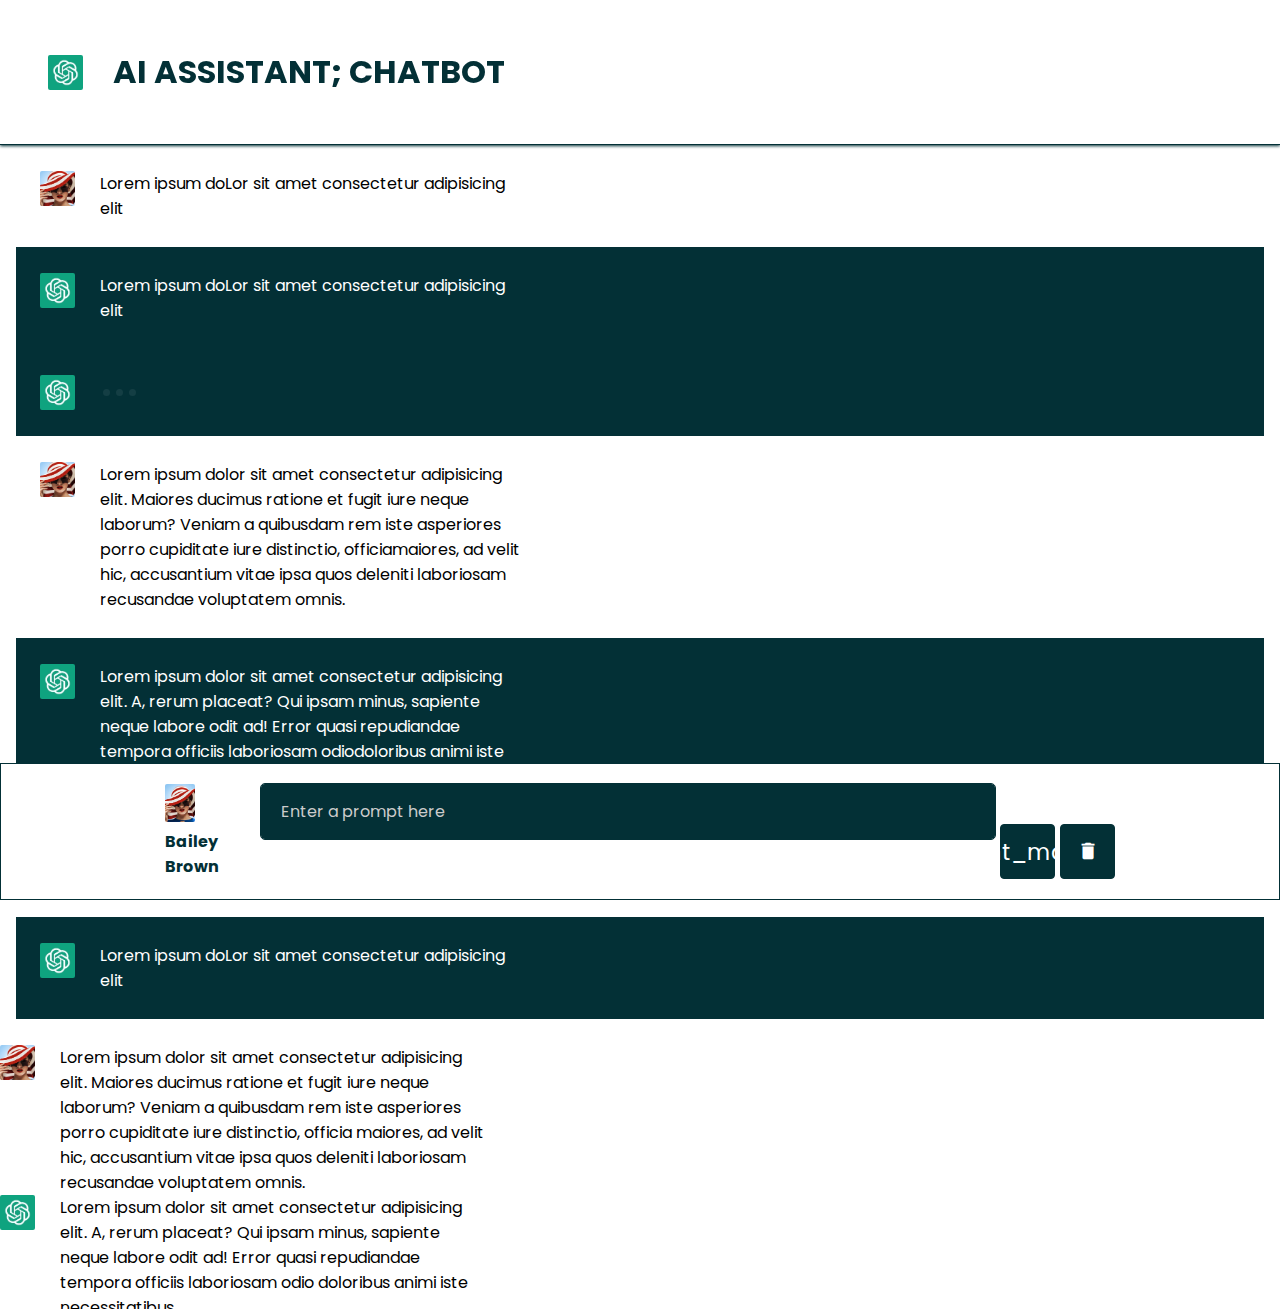
==== main.html @ 7bfc5f79 "Add files via upload" ====
<!DOCTYPE html>
<html lang="en">

<head>
    <meta charset="UTF-8">
    <meta name="viewport" content="width=device-width, initial-scale=1.0">
    <title>Document</title>
    <link rel="shortcut icon" href="images/chatbot.jpg" type="image/x-icon">
    <link href="https://fonts.googleapis.com/icon?family=Material+Icons" rel="stylesheet">
    <link href="https://fonts.googleapis.com/css2?family=Material+Symbols+Outlined:opsz,wght,FILL,GRAD@24,400,0,0&icon_names=light_mode"/>
    <link rel="stylesheet" href="style.css">

</head>

<body>
    <header class="fixed-header">
            <img src="chatbot.jpg" alt="" class="col"">
            <h1 class="col">AI ASSISTANT; CHATBOT</h1>
    </header>
    <!--Chat container-->
    <div class="chat-container">
        <div class="chat outgoing">
            <div class="chat-content">
                <div class="chat-details">
                    <img src="IMG_20220421_225459_188 (2).jpg" alt="user-img">
                    <p>Lorem ipsum doLor sit amet consectetur adipisicing elit</p>
                </div>
            </div>
        </div>
        <div class="chat incoming">
            <div class="chat-content">
                <div class="chat-details">
                    <img src="chatbot.jpg" alt="user-img">
                    <p>Lorem ipsum doLor sit amet consectetur adipisicing elit</p>
                </div>
                <span class="material-icons">content_copy</span>
            </div>
        </div>
        <div class="chat incoming">
            <div class="chat-content">
                <div class="  chat-details">
                    <img src="chatbot.jpg" alt="user-img">
                    <div class="typing-animation">
                        <div class="typing-dot" style="--delay: 0.2s"></div>
                        <div class="typing-dot" style="--delay: 0.3s"></div>
                        <div class="typing-dot" style="--delay: 0.4s"></div>
                    </div>
                </div>
                <span class="material-icons">content_copy</span>
            </div>
        </div>
        <div class="chat outgoing">
            <div class="chat-content">
                <div class="chat-details">
                    <img src="IMG_20220421_225459_188 (2).jpg" alt="user-img">
                    <p>Lorem ipsum dolor sit amet consectetur adipisicing elit. Maiores ducimus ratione et fugit iure
neque laborum? Veniam a quibusdam rem iste asperiores porro cupiditate iure distinctio, officiamaiores, ad velit hic, accusantium vitae ipsa quos deleniti laboriosam recusandae voluptatem omnis.</p>
                </div>
            </div>
        </div>
        <div class="chat incoming">
            <div class="chat-content">
                <div class="chat-details">
                    <img src="chatbot.jpg" alt="user-img">
                    <p>Lorem ipsum dolor sit amet consectetur adipisicing elit. A, rerum placeat? Qui ipsam minus,
sapiente neque labore odit ad! Error quasi repudiandae tempora officiis laboriosam odiodoloribus animi iste necessitatibus.</p>
                </div>
                <span class="material-icons">content_copy</span>
            </div>
        </div>
        <div class="chat outgoing">
            <div class="chat-content">
                <div class="chat-details">
                    <img src="IMG_20220421_225459_188 (2).jpg" alt="user-img">
                    <p>Lorem ipsum doLor sit amet consectetur adipisicing elit</p>
                </div>
            </div>
        </div>
        <div class="chat incoming">
            <div class="chat-content">
                <div class="chat-details">
                    <img src="chatbot.jpg" alt="user-img">
                    <p>Lorem ipsum doLor sit amet consectetur adipisicing elit</p>
                </div>
                <span class="material-icons">content_copy</span>
            </div>
        </div>
        <div class="chat outgoing">
            <div class="chat-content">
                <div class="chat-details">
                    <img src="IMG_20220421_225459_188 (2).jpg" alt="user-img">
                    <p>Lorem ipsum dolor sit amet consectetur adipisicing elit. Maiores ducimus ratione et fugit iure neque laborum? Veniam a quibusdam rem iste asperiores porro cupiditate iure distinctio, officia maiores, ad velit hic, accusantium vitae ipsa quos deleniti laboriosam recusandae voluptatemomnis.</p>
                </div>
            </div>
        </div>
        <div class="chat incoming">
            <div class="chat-content">
                <div class="chat-details">
                    <img src="chatbot.jpg" alt="user-img">
                    <p>Lorem ipsum dolor sit amet consectetur adipisicing elit. A, rerum placeat? Qui ipsam minus,
                        sapiente neque labore odit ad! Error quasi repudiandae tempora officiis laboriosam odio
                        doloribus animi iste necessitatibus.</p>
                </div>
                <span class="material-icons">content_copy</span>
            </div>
        </div>
    </div>
    <div class="chat outgoing">
        <div class="chat-content">
            <div class="chat-details">
                <img src="IMG_20220421_225459_188 (2).jpg" alt="user-img">
                <p>Lorem ipsum dolor sit amet consectetur adipisicing elit. Maiores ducimus ratione et fugit iure neque laborum? Veniam a quibusdam rem iste asperiores porro cupiditate iure distinctio, officia maiores, ad velit hic, accusantium vitae ipsa quos deleniti laboriosam recusandae voluptatem omnis.</p>
            </div>
        </div>
    </div>
    <div class="chat incoming">
        <div class="chat-content">
            <div class="chat-details">
                <img src="chatbot.jpg" alt="user-img">
                <p>Lorem ipsum dolor sit amet consectetur adipisicing elit. A, rerum placeat? Qui ipsam minus, sapiente neque labore odit ad! Error quasi repudiandae tempora officiis laboriosam odio doloribus animi iste necessitatibus.</p>
            </div>
            <span class="material-icons">content_copy</span>
        </div>
    </div>

    <!--Typing container-->
    <div class="typing-container">
        <div class="typing-content">
            <div class="typing-textarea">
                <figure>
                    <img src="IMG_20220421_225459_188 (2).jpg" alt="">
                    <figcaption>Bailey Brown</figcaption>
                </figure>
                <textarea id="chat-input" placeholder="Enter a prompt here" required></textarea>
                <span id="send-btn" class="material-icons">send</span>
            </div>
            <div class="typing-control">
                <span id="theme-btn" class="material-symbols-outlined">light_mode </span>
                <span id="delete-btn" class="material-icons">delete</span>

            </div>
        </div>
    </div>
<script src="script.js"></script>
</body>

</html>
---- style.css ----
@import url('https://fonts.googleapis.com/css2?family=Poppins:ital,wght@0,100;0,200;0,300;0,400;0,500;0,600;0,700;0,800;0,900;1,100;1,200;1,300;1,400;1,500;1,600;1,700;1,800;1,900&display=swap');

* {
    margin: 0;
    padding: 0;
    box-sizing: border-box;
    font-family: "Poppins", sans-serif;
}

:root {
    --text-color: #000000;
    --icon-color: hsla(0, 0%, 100%, 1);
    --icon-hover-bg: #000000;
    --placeholder-color: #cccccc;
    --outgoing-chat-bg: hsla(0, 0%, 100%, 1);
    --incoming-chat-bg: rgb(3, 48, 54);
    --outgoing-chat-border: hsla(0, 0%, 100%, 1);
    --incoming-chat-border: rgb(3, 48, 54);
}

/* Defining color variable for light theme */
.light-mode {
    --text-color: #FFFFFF;
    --icon-color: #acacbe;
    --icon-hover-bg: #5b5e71;
    --placeholder-color: #cccccc;
    --outgoing-chat-bg: #343541;
    --incoming-chat-bg: #444645;
    --outgoing-chat-border: #343541;
    --incoming-chat-border: #444645;
}

body {
    background: var(--outgoing-chat-border);
}

header {
    border-bottom: 1px solid var(--incoming-chat-border);
    padding: 3em;
    position: fixed;
    top: 0;
    left: 0;
    width: 100%;
    background: transparent;
    backdrop-filter: blur(20px);
    box-shadow: 0 1px 3px rgb(3, 48, 54);
    z-index: 1000;
    color: var(--incoming-chat-bg);
    display: flex;
    align-items: center;
}
.col+.col {
    margin-left: 30px;
}
header img {
    width: 35px;
    height: 35px;
    object-fit: cover;
    border-radius: 2px;
}

/* Chat container styling */
.chat-container {
    max-height: 100vh;
    padding-bottom: 150px;
    overflow-y: auto;
    margin: 0 1em;
}

:where(.chat-container, textarea)::-webkit-scrollbar {
    width: 6px;
}

:where(.chat-container, textarea)::-webkit-scrollbar-track {
    background: var(--incoming-chat-bg);
    width: 25px;
}

:where(.chat-container, textarea)::-webkit-scrollbar-thumb {
    background: var(--icon-color);
    width: 25px;
}

.chat-container .chat {
    color: var(--text-color);
    padding: 25px 10px;
    display: flex;
    justify-content: center;
}

.chat-container .chat.outgoing {
    background: var(--outgoing-chat-bg);
    border: 1px solid var(--outgoing-chat-border);
 
}

.chat-container .chat.incoming {
    background: var(--incoming-chat-bg);
    border: 1px solid var(--incoming-chat-border);
    color: var(--icon-color);
}

.chat .chat-content {
    display: flex;
    max-width: 1200px;
    width: 100%;
    align-items: flex-start;
    justify-content: space-between;
}

.chat .chat-content span {
    font-size: 1.3rem;
    color: var(--icon-color);
    visibility: hidden;
}

.chat:hover .chat-content span {
    visibility: visible;
}

.chat .chat-details {
    display: flex;
    align-items: center;
}

.chat .chat-details img {
    width: 35px;
    height: 35px;
    align-self: flex-start;
    object-fit: cover;
    border-radius: 2px;
}

.chat .chat-details p {
    /* white-space: pre-wrap; */
    font-size: 1rem;
    padding: 0 50px 0 25px;
    width: 100%;
    max-width: 500px;
}

span.material-symbol-rounded {
    user-select: none;
    cursor: pointer;
}

.typing-animation {
    display: inline-flex;
    padding-left: 25px;
}

.typing-animation .typing-dot {
    height: 7px;
    width: 7px;
    opacity: 0.07;
    margin: 0 3px;
    border-radius: 50%;
    background: var(--icon-color);
    animation: animateDots 1.5s var(--delay) ease-in-out infinite;
}


@keyframes animateDots {

    0%,
    44% {
        transform: translateY(0px);
    }

    22% {
        opacity: 0.2;
        transform: translateY(-6px);
    }

    44% {
        opacity: 0.2;
    }
}

/* Typing container styling */
.typing-container {
    position: fixed;
    bottom: 0;
    width: 100%;
    display: flex;
    padding: 20px 10px;
    justify-content: center;
    background: var(--outgoing-chat-bg);
    border: 1px solid var(--incoming-chat-border);
}

.typing-container .typing-content {
    max-width: 950px;
    width: 100%;
    display: flex;
    align-items: flex-end;
}

.typing-content .typing-textarea {
    width: 100%;
    display: flex;
    position: relative;

}

.typing-textarea textarea {
    padding: 3em;
    width: 100%;
    height: 55px;
    border: none;
    resize: none;
    padding: 15px 45px 15px 20px;
    font-size: 1rem;
    color: var(--icon-color);
    border-radius: 4px;
    background: var(--incoming-chat-bg);
    outline: 1px solid var(--incoming-chat-border);

}

.typing-textarea textarea:valid~span {
    visibility: visible;
}

.typing-textarea span {
    position: absolute;
    right: 0;
    bottom: 0;
    visibility: hidden;
}

.typing-textarea textarea::placeholder {
    color: var(--placeholder-color);
}

.typing-content span {
    height: 55px;
    width: 55px;
    display: flex;
    align-items: center;
    justify-content: center;
    color: var(--icon-color);
}

.typing-control {
    display: flex;
}

.typing-control span {
    margin-left: 5px;
    font-size: 1.4rem;
    border-radius: 4px;
    background: var(--incoming-chat-bg);
    border: 1px solid var(--incoming-chat-border);
}

.typing-content .typing-textarea img {
    max-width: 30px;
    object-fit: cover;
    border-radius: 2px;
    margin-right: 50px;
}

figcaption {
    font-weight: 700;
    color: var(--incoming-chat-bg);
}
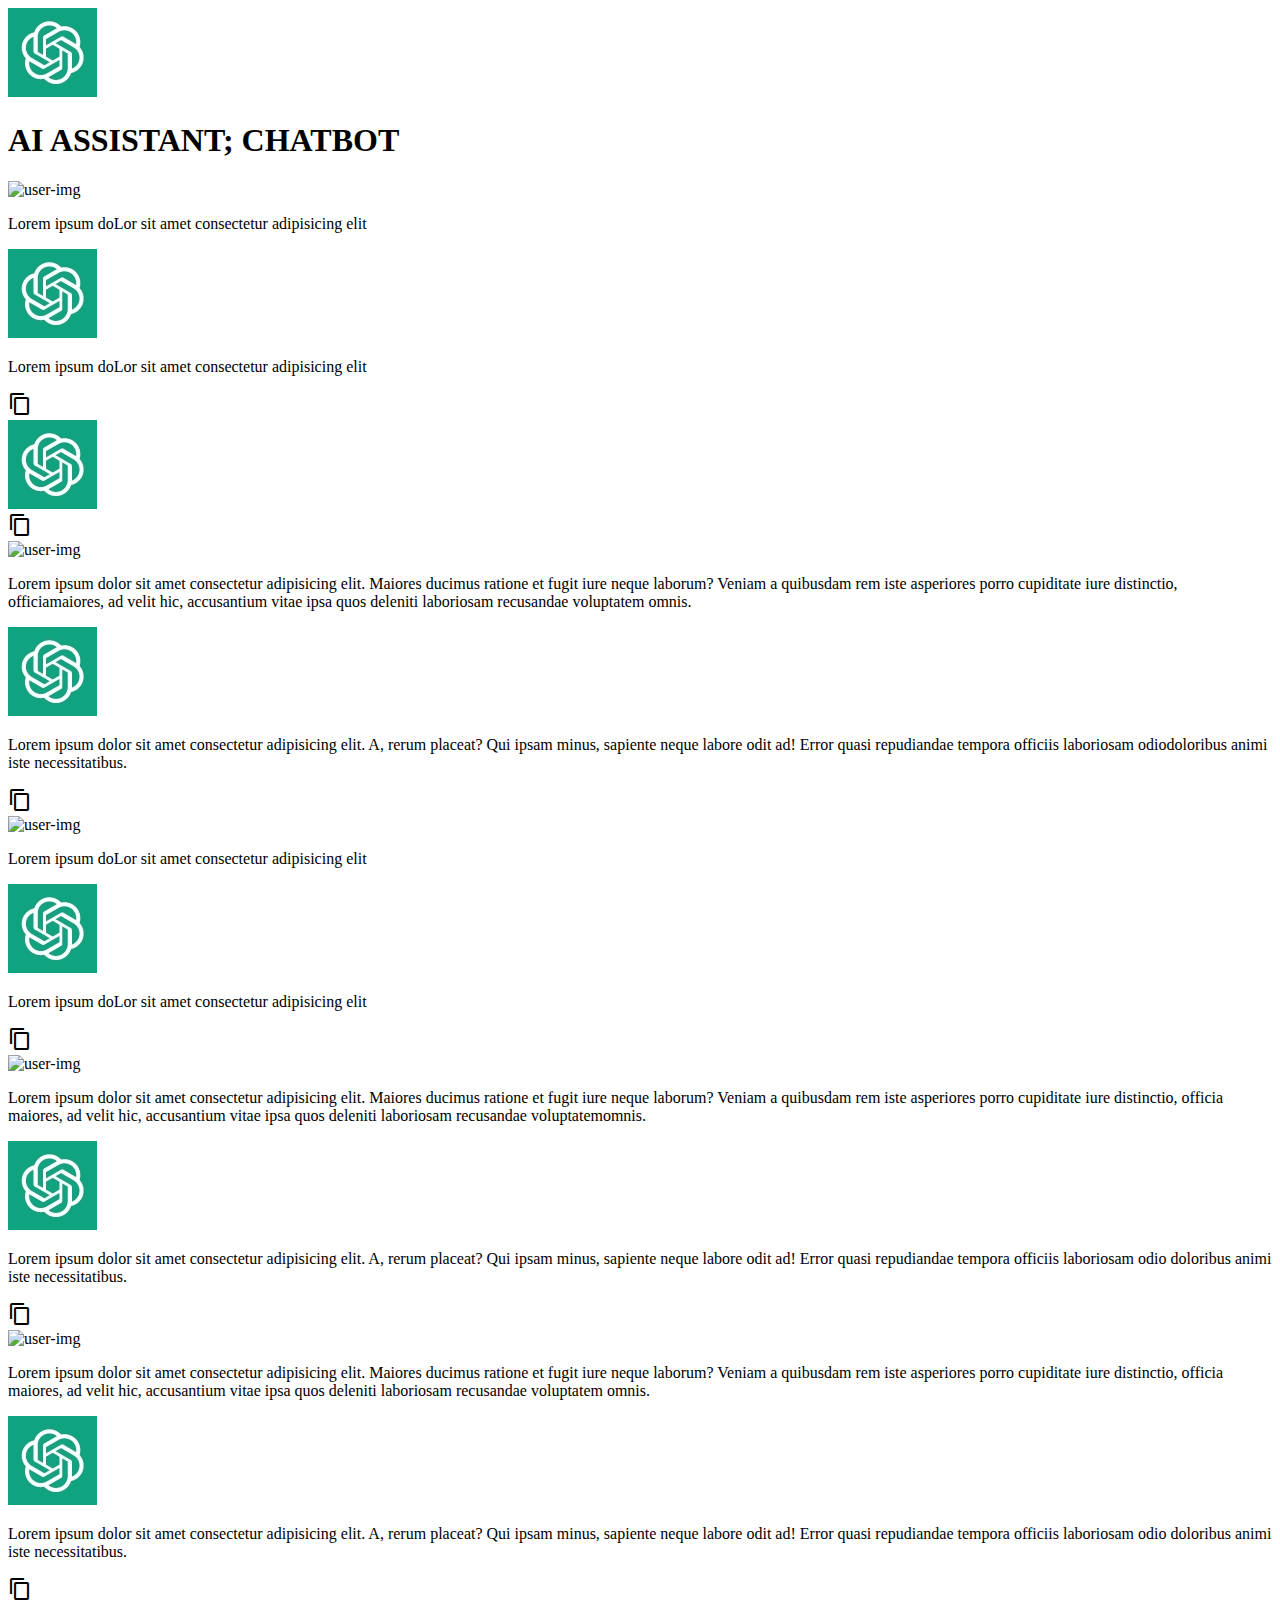
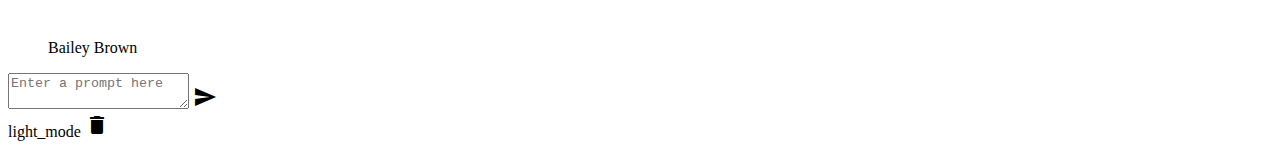
==== commit 461a585c: "Update main.html" ====
--- a/main.html
+++ b/main.html
@@ -4,8 +4,8 @@
 <head>
     <meta charset="UTF-8">
     <meta name="viewport" content="width=device-width, initial-scale=1.0">
-    <title>Document</title>
-    <link rel="shortcut icon" href="images/chatbot.jpg" type="image/x-icon">
+    <title>CJOSBOT</title>
+    <link rel="shortcut icon" href="chatbot.jpg" type="image/x-icon">
     <link href="https://fonts.googleapis.com/icon?family=Material+Icons" rel="stylesheet">
     <link href="https://fonts.googleapis.com/css2?family=Material+Symbols+Outlined:opsz,wght,FILL,GRAD@24,400,0,0&icon_names=light_mode"/>
     <link rel="stylesheet" href="style.css">
@@ -135,7 +135,7 @@
                 <span id="send-btn" class="material-icons">send</span>
             </div>
             <div class="typing-control">
-                <span id="theme-btn" class="material-symbols-outlined">light_mode </span>
+                <span id="theme-btn" class="material-symbols-outlined">light_mode</span>
                 <span id="delete-btn" class="material-icons">delete</span>
 
             </div>
@@ -144,4 +144,4 @@
 <script src="script.js"></script>
 </body>
 
-</html>+</html>
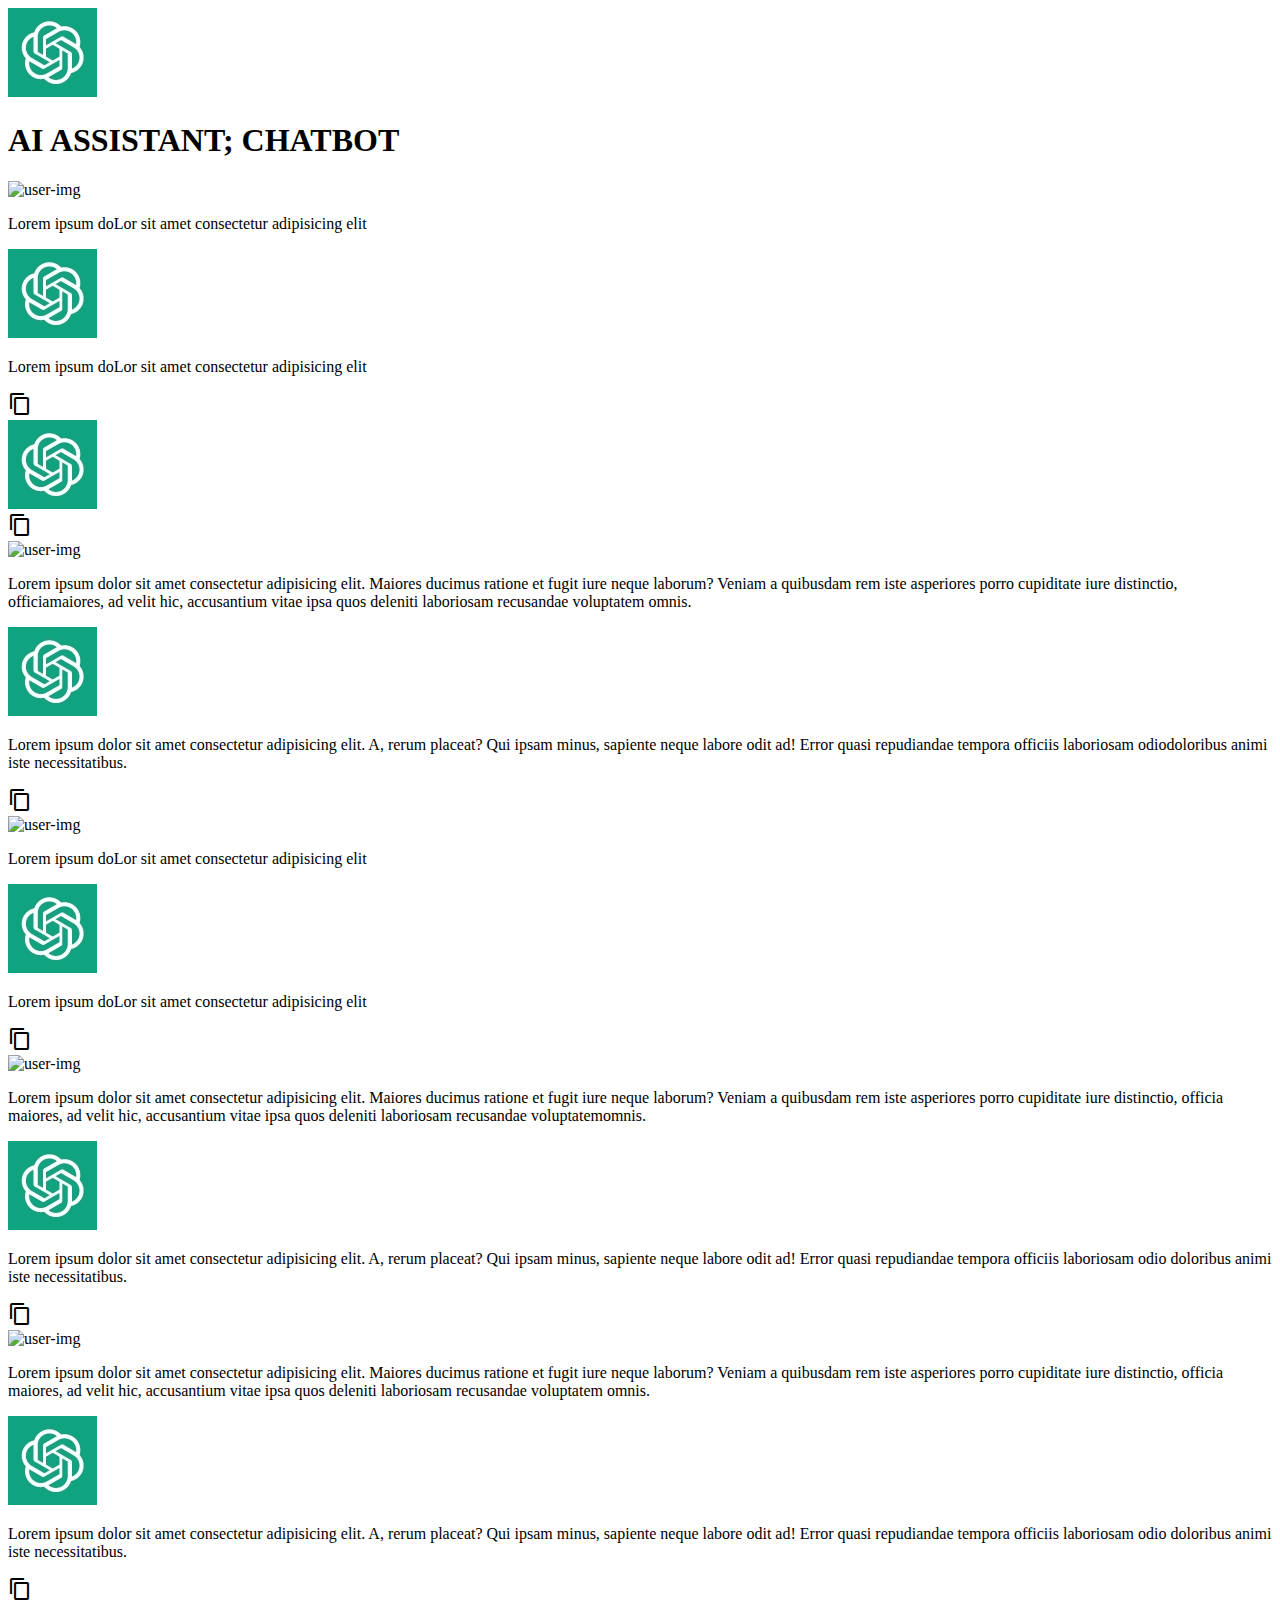
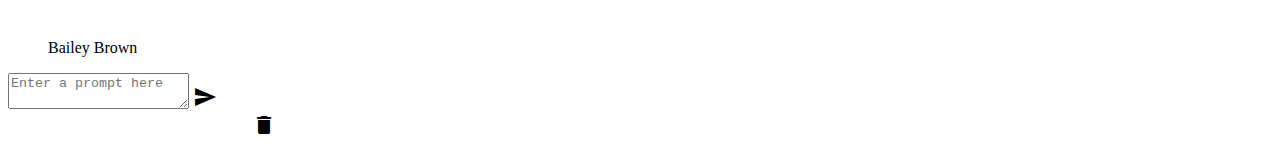
==== commit bab96cf4: "Update main.html" ====
--- a/main.html
+++ b/main.html
@@ -135,7 +135,7 @@
                 <span id="send-btn" class="material-icons">send</span>
             </div>
             <div class="typing-control">
-                <span id="theme-btn" class="material-symbols-outlined">light_mode</span>
+                <span id="theme-btn" class="material-icons">light_mode</span>
                 <span id="delete-btn" class="material-icons">delete</span>
 
             </div>
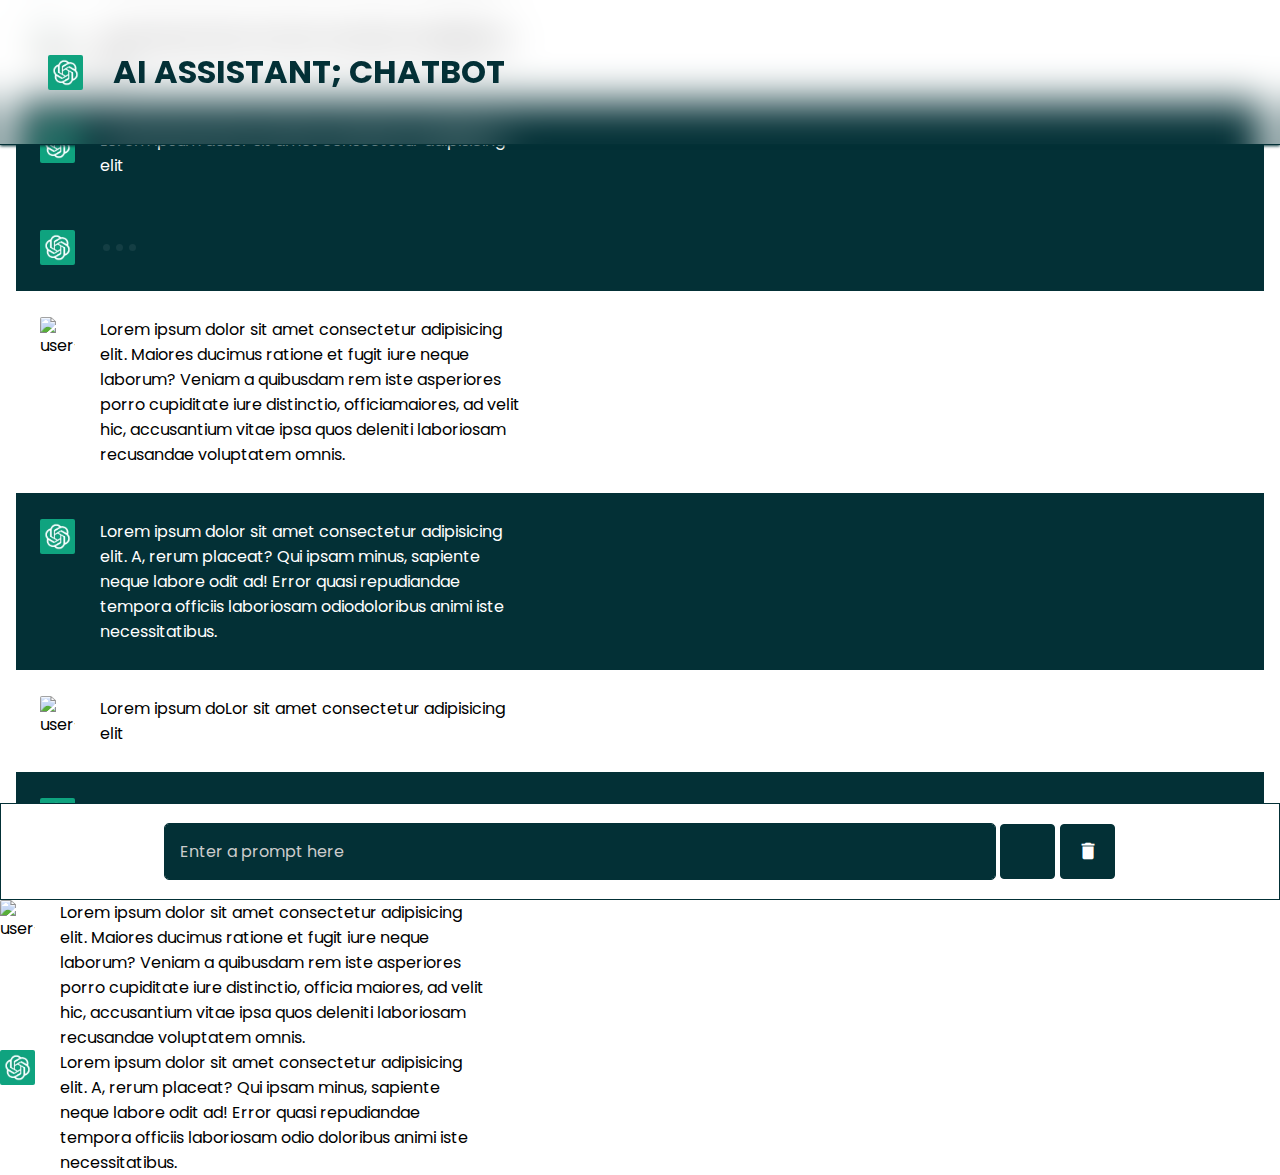
==== commit a1c1e0d0: "Update main.html" ====
--- a/main.html
+++ b/main.html
@@ -127,10 +127,11 @@
     <div class="typing-container">
         <div class="typing-content">
             <div class="typing-textarea">
+                <!--
                 <figure>
                     <img src="IMG_20220421_225459_188 (2).jpg" alt="">
                     <figcaption>Bailey Brown</figcaption>
-                </figure>
+                </figure>c-->
                 <textarea id="chat-input" placeholder="Enter a prompt here" required></textarea>
                 <span id="send-btn" class="material-icons">send</span>
             </div>
--- a/style.css
+++ b/style.css
@@ -0,0 +1,268 @@
+@import url('https://fonts.googleapis.com/css2?family=Poppins:ital,wght@0,100;0,200;0,300;0,400;0,500;0,600;0,700;0,800;0,900;1,100;1,200;1,300;1,400;1,500;1,600;1,700;1,800;1,900&display=swap');
+
+* {
+    margin: 0;
+    padding: 0;
+    box-sizing: border-box;
+    font-family: "Poppins", sans-serif;
+}
+
+:root {
+    --text-color: #000000;
+    --icon-color: hsla(0, 0%, 100%, 1);
+    --icon-hover-bg: #000000;
+    --placeholder-color: #cccccc;
+    --outgoing-chat-bg: hsla(0, 0%, 100%, 1);
+    --incoming-chat-bg: rgb(3, 48, 54);
+    --outgoing-chat-border: hsla(0, 0%, 100%, 1);
+    --incoming-chat-border: rgb(3, 48, 54);
+}
+
+/* Defining color variable for light theme */
+.light-mode {
+    --text-color: #FFFFFF;
+    --icon-color: #acacbe;
+    --icon-hover-bg: #5b5e71;
+    --placeholder-color: #cccccc;
+    --outgoing-chat-bg: #343541;
+    --incoming-chat-bg: #444645;
+    --outgoing-chat-border: #343541;
+    --incoming-chat-border: #444645;
+}
+
+body {
+    background: var(--outgoing-chat-border);
+}
+
+header {
+    border-bottom: 1px solid var(--incoming-chat-border);
+    padding: 3em;
+    position: fixed;
+    top: 0;
+    left: 0;
+    width: 100%;
+    background: transparent;
+    backdrop-filter: blur(20px);
+    box-shadow: 0 1px 3px rgb(3, 48, 54);
+    z-index: 1000;
+    color: var(--incoming-chat-bg);
+    display: flex;
+    align-items: center;
+}
+.col+.col {
+    margin-left: 30px;
+}
+header img {
+    width: 35px;
+    height: 35px;
+    object-fit: cover;
+    border-radius: 2px;
+}
+
+/* Chat container styling */
+.chat-container {
+    max-height: 100vh;
+    padding-bottom: 150px;
+    overflow-y: auto;
+    margin: 0 1em;
+}
+
+:where(.chat-container, textarea)::-webkit-scrollbar {
+    width: 6px;
+}
+
+:where(.chat-container, textarea)::-webkit-scrollbar-track {
+    background: var(--incoming-chat-bg);
+    width: 25px;
+}
+
+:where(.chat-container, textarea)::-webkit-scrollbar-thumb {
+    background: var(--icon-color);
+    width: 25px;
+}
+
+.chat-container .chat {
+    color: var(--text-color);
+    padding: 25px 10px;
+    display: flex;
+    justify-content: center;
+}
+
+.chat-container .chat.outgoing {
+    background: var(--outgoing-chat-bg);
+    border: 1px solid var(--outgoing-chat-border);
+}
+
+.chat-container .chat.incoming {
+    background: var(--incoming-chat-bg);
+    border: 1px solid var(--incoming-chat-border);
+    color: var(--icon-color);
+}
+
+.chat .chat-content {
+    display: flex;
+    max-width: 1200px;
+    width: 100%;
+    align-items: flex-start;
+    justify-content: space-between;
+}
+
+.chat .chat-content span {
+    font-size: 1.3rem;
+    color: var(--icon-color);
+    visibility: hidden;
+}
+
+.chat:hover .chat-content span {
+    visibility: visible;
+}
+
+.chat .chat-details {
+    display: flex;
+    align-items: center;
+}
+
+.chat .chat-details img {
+    width: 35px;
+    height: 35px;
+    align-self: flex-start;
+    object-fit: cover;
+    border-radius: 2px;
+}
+
+.chat .chat-details p {
+    /* white-space: pre-wrap; */
+    font-size: 1rem;
+    padding: 0 50px 0 25px;
+    width: 100%;
+    max-width: 500px;
+}
+
+span.material-icons  {
+    user-select: none;
+    cursor: pointer;
+}
+
+.typing-animation {
+    display: inline-flex;
+    padding-left: 25px;
+}
+
+.typing-animation .typing-dot {
+    height: 7px;
+    width: 7px;
+    opacity: 0.07;
+    margin: 0 3px;
+    border-radius: 50%;
+    background: var(--icon-color);
+    animation: animateDots 1.5s var(--delay) ease-in-out infinite;
+}
+
+
+@keyframes animateDots {
+
+    0%,
+    44% {
+        transform: translateY(0px);
+    }
+
+    22% {
+        opacity: 0.2;
+        transform: translateY(-6px);
+    }
+
+    44% {
+        opacity: 0.2;
+    }
+}
+
+/* Typing container styling */
+.typing-container {
+    position: fixed;
+    bottom: 0;
+    width: 100%;
+    display: flex;
+    padding: 20px 10px;
+    justify-content: center;
+    background: var(--outgoing-chat-bg);
+    border: 1px solid var(--incoming-chat-border);
+}
+
+.typing-container .typing-content {
+    max-width: 950px;
+    width: 100%;
+    display: flex;
+    align-items: flex-end;
+}
+
+.typing-content .typing-textarea {
+    width: 100%;
+    display: flex;
+    justify-content: space-between;
+    align-items: center;
+    position: relative;
+
+}
+
+.typing-textarea textarea {
+    padding: 2em;
+    width: 100%;
+    height: 55px;
+    border: none;
+    resize: none;
+    padding: 15px 45px 15px 15px;
+    font-size: 1rem;
+    color: var(--icon-color);
+    border-radius: 4px;
+    background: var(--incoming-chat-bg);
+    outline: 1px solid var(--incoming-chat-border);
+
+}
+
+.typing-textarea textarea:valid~span {
+    visibility: visible;
+}
+
+.typing-textarea span {
+    position: absolute;
+    right: 0;
+    bottom: 0;
+    visibility: hidden;
+}
+
+.typing-textarea textarea::placeholder {
+    color: var(--placeholder-color);
+}
+
+.typing-content span {
+    height: 55px;
+    width: 55px;
+    display: flex;
+    align-items: center;
+    justify-content: center;
+    color: var(--icon-color);
+}
+
+.typing-control {
+    display: flex;
+}
+
+.typing-control span {
+    margin-left: 5px;
+    font-size: 1.4rem;
+    border-radius: 4px;
+    background: var(--incoming-chat-bg);
+    border: 1px solid var(--incoming-chat-border);
+}
+
+.typing-content .typing-textarea img {
+    max-width: 30px;
+    object-fit: cover;
+    border-radius: 2px;
+    margin-right: 50px;
+}
+
+figcaption {
+    font-weight: 700;
+    color: var(--incoming-chat-bg);
+}
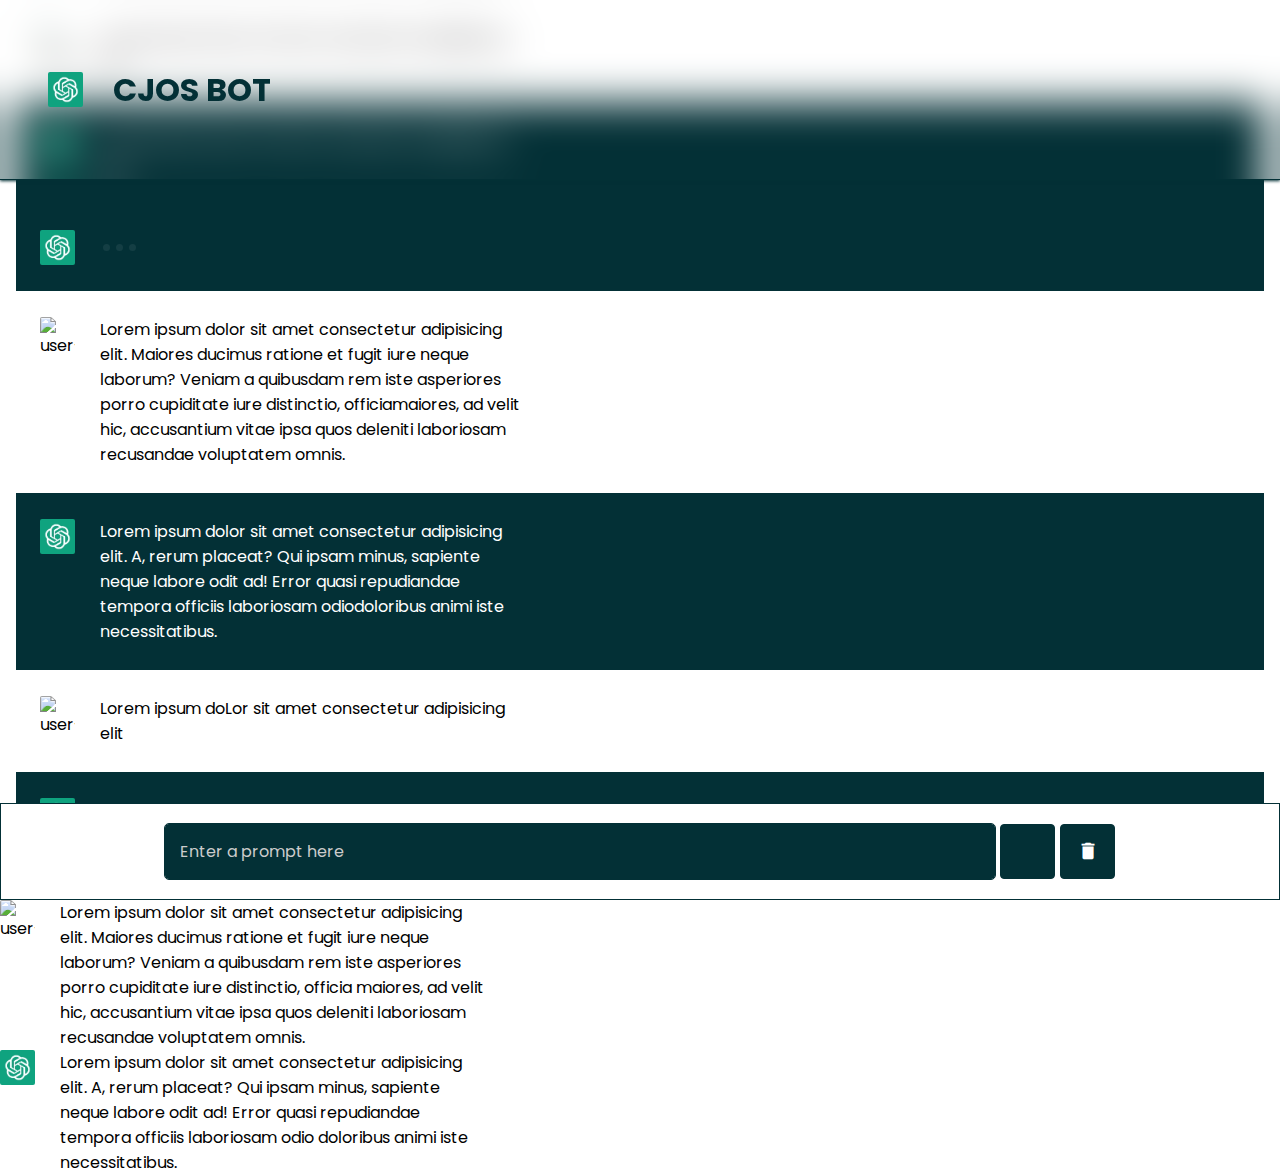
==== commit ca37c20d: "Update main.html" ====
--- a/main.html
+++ b/main.html
@@ -7,15 +7,13 @@
     <title>CJOSBOT</title>
     <link rel="shortcut icon" href="chatbot.jpg" type="image/x-icon">
     <link href="https://fonts.googleapis.com/icon?family=Material+Icons" rel="stylesheet">
-    <link href="https://fonts.googleapis.com/css2?family=Material+Symbols+Outlined:opsz,wght,FILL,GRAD@24,400,0,0&icon_names=light_mode"/>
     <link rel="stylesheet" href="style.css">
-
 </head>
 
 <body>
     <header class="fixed-header">
             <img src="chatbot.jpg" alt="" class="col"">
-            <h1 class="col">AI ASSISTANT; CHATBOT</h1>
+            <h1 class="col">CJOS BOT</h1>
     </header>
     <!--Chat container-->
     <div class="chat-container">
--- a/style.css
+++ b/style.css
@@ -34,13 +34,14 @@
     background: var(--outgoing-chat-border);
 }
 
-header {
+.fixed-header {
     border-bottom: 1px solid var(--incoming-chat-border);
     padding: 3em;
     position: fixed;
     top: 0;
     left: 0;
     width: 100%;
+    height: 20vh;
     background: transparent;
     backdrop-filter: blur(20px);
     box-shadow: 0 1px 3px rgb(3, 48, 54);
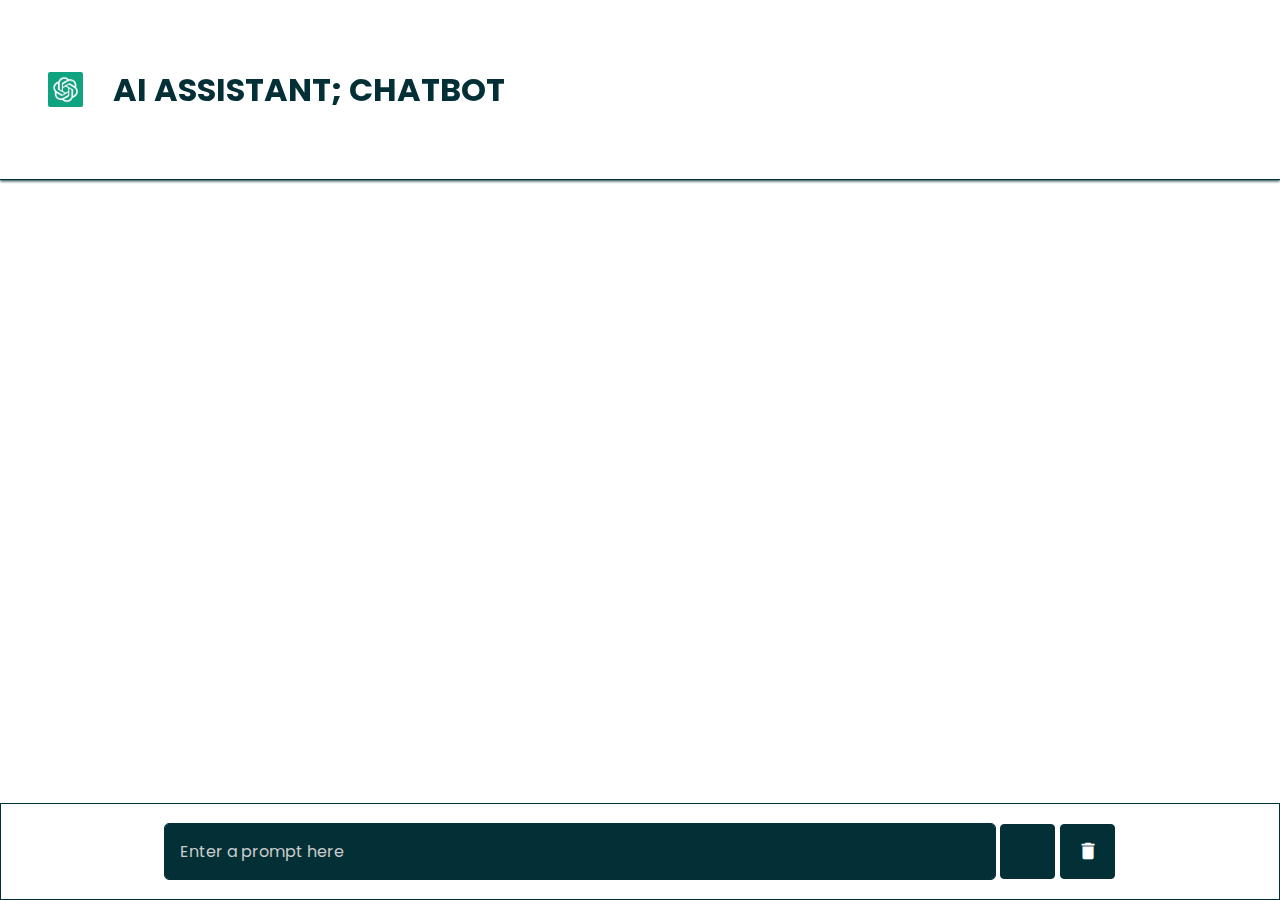
==== commit 87bc2df8: "now" ====
--- a/main.html
+++ b/main.html
@@ -7,119 +7,19 @@
     <title>CJOSBOT</title>
     <link rel="shortcut icon" href="chatbot.jpg" type="image/x-icon">
     <link href="https://fonts.googleapis.com/icon?family=Material+Icons" rel="stylesheet">
+    <link href="https://fonts.googleapis.com/css2?family=Material+Symbols+Outlined:opsz,wght,FILL,GRAD@24,400,0,0&icon_names=light_mode"/>
     <link rel="stylesheet" href="style.css">
+
 </head>
 
 <body>
     <header class="fixed-header">
             <img src="chatbot.jpg" alt="" class="col"">
-            <h1 class="col">CJOS BOT</h1>
+            <h1 class="col">AI ASSISTANT; CHATBOT</h1>
     </header>
     <!--Chat container-->
-    <div class="chat-container">
-        <div class="chat outgoing">
-            <div class="chat-content">
-                <div class="chat-details">
-                    <img src="IMG_20220421_225459_188 (2).jpg" alt="user-img">
-                    <p>Lorem ipsum doLor sit amet consectetur adipisicing elit</p>
-                </div>
-            </div>
-        </div>
-        <div class="chat incoming">
-            <div class="chat-content">
-                <div class="chat-details">
-                    <img src="chatbot.jpg" alt="user-img">
-                    <p>Lorem ipsum doLor sit amet consectetur adipisicing elit</p>
-                </div>
-                <span class="material-icons">content_copy</span>
-            </div>
-        </div>
-        <div class="chat incoming">
-            <div class="chat-content">
-                <div class="  chat-details">
-                    <img src="chatbot.jpg" alt="user-img">
-                    <div class="typing-animation">
-                        <div class="typing-dot" style="--delay: 0.2s"></div>
-                        <div class="typing-dot" style="--delay: 0.3s"></div>
-                        <div class="typing-dot" style="--delay: 0.4s"></div>
-                    </div>
-                </div>
-                <span class="material-icons">content_copy</span>
-            </div>
-        </div>
-        <div class="chat outgoing">
-            <div class="chat-content">
-                <div class="chat-details">
-                    <img src="IMG_20220421_225459_188 (2).jpg" alt="user-img">
-                    <p>Lorem ipsum dolor sit amet consectetur adipisicing elit. Maiores ducimus ratione et fugit iure
-neque laborum? Veniam a quibusdam rem iste asperiores porro cupiditate iure distinctio, officiamaiores, ad velit hic, accusantium vitae ipsa quos deleniti laboriosam recusandae voluptatem omnis.</p>
-                </div>
-            </div>
-        </div>
-        <div class="chat incoming">
-            <div class="chat-content">
-                <div class="chat-details">
-                    <img src="chatbot.jpg" alt="user-img">
-                    <p>Lorem ipsum dolor sit amet consectetur adipisicing elit. A, rerum placeat? Qui ipsam minus,
-sapiente neque labore odit ad! Error quasi repudiandae tempora officiis laboriosam odiodoloribus animi iste necessitatibus.</p>
-                </div>
-                <span class="material-icons">content_copy</span>
-            </div>
-        </div>
-        <div class="chat outgoing">
-            <div class="chat-content">
-                <div class="chat-details">
-                    <img src="IMG_20220421_225459_188 (2).jpg" alt="user-img">
-                    <p>Lorem ipsum doLor sit amet consectetur adipisicing elit</p>
-                </div>
-            </div>
-        </div>
-        <div class="chat incoming">
-            <div class="chat-content">
-                <div class="chat-details">
-                    <img src="chatbot.jpg" alt="user-img">
-                    <p>Lorem ipsum doLor sit amet consectetur adipisicing elit</p>
-                </div>
-                <span class="material-icons">content_copy</span>
-            </div>
-        </div>
-        <div class="chat outgoing">
-            <div class="chat-content">
-                <div class="chat-details">
-                    <img src="IMG_20220421_225459_188 (2).jpg" alt="user-img">
-                    <p>Lorem ipsum dolor sit amet consectetur adipisicing elit. Maiores ducimus ratione et fugit iure neque laborum? Veniam a quibusdam rem iste asperiores porro cupiditate iure distinctio, officia maiores, ad velit hic, accusantium vitae ipsa quos deleniti laboriosam recusandae voluptatemomnis.</p>
-                </div>
-            </div>
-        </div>
-        <div class="chat incoming">
-            <div class="chat-content">
-                <div class="chat-details">
-                    <img src="chatbot.jpg" alt="user-img">
-                    <p>Lorem ipsum dolor sit amet consectetur adipisicing elit. A, rerum placeat? Qui ipsam minus,
-                        sapiente neque labore odit ad! Error quasi repudiandae tempora officiis laboriosam odio
-                        doloribus animi iste necessitatibus.</p>
-                </div>
-                <span class="material-icons">content_copy</span>
-            </div>
-        </div>
-    </div>
-    <div class="chat outgoing">
-        <div class="chat-content">
-            <div class="chat-details">
-                <img src="IMG_20220421_225459_188 (2).jpg" alt="user-img">
-                <p>Lorem ipsum dolor sit amet consectetur adipisicing elit. Maiores ducimus ratione et fugit iure neque laborum? Veniam a quibusdam rem iste asperiores porro cupiditate iure distinctio, officia maiores, ad velit hic, accusantium vitae ipsa quos deleniti laboriosam recusandae voluptatem omnis.</p>
-            </div>
-        </div>
-    </div>
-    <div class="chat incoming">
-        <div class="chat-content">
-            <div class="chat-details">
-                <img src="chatbot.jpg" alt="user-img">
-                <p>Lorem ipsum dolor sit amet consectetur adipisicing elit. A, rerum placeat? Qui ipsam minus, sapiente neque labore odit ad! Error quasi repudiandae tempora officiis laboriosam odio doloribus animi iste necessitatibus.</p>
-            </div>
-            <span class="material-icons">content_copy</span>
-        </div>
-    </div>
+    <div class="chat-container"></div>
+
 
     <!--Typing container-->
     <div class="typing-container">
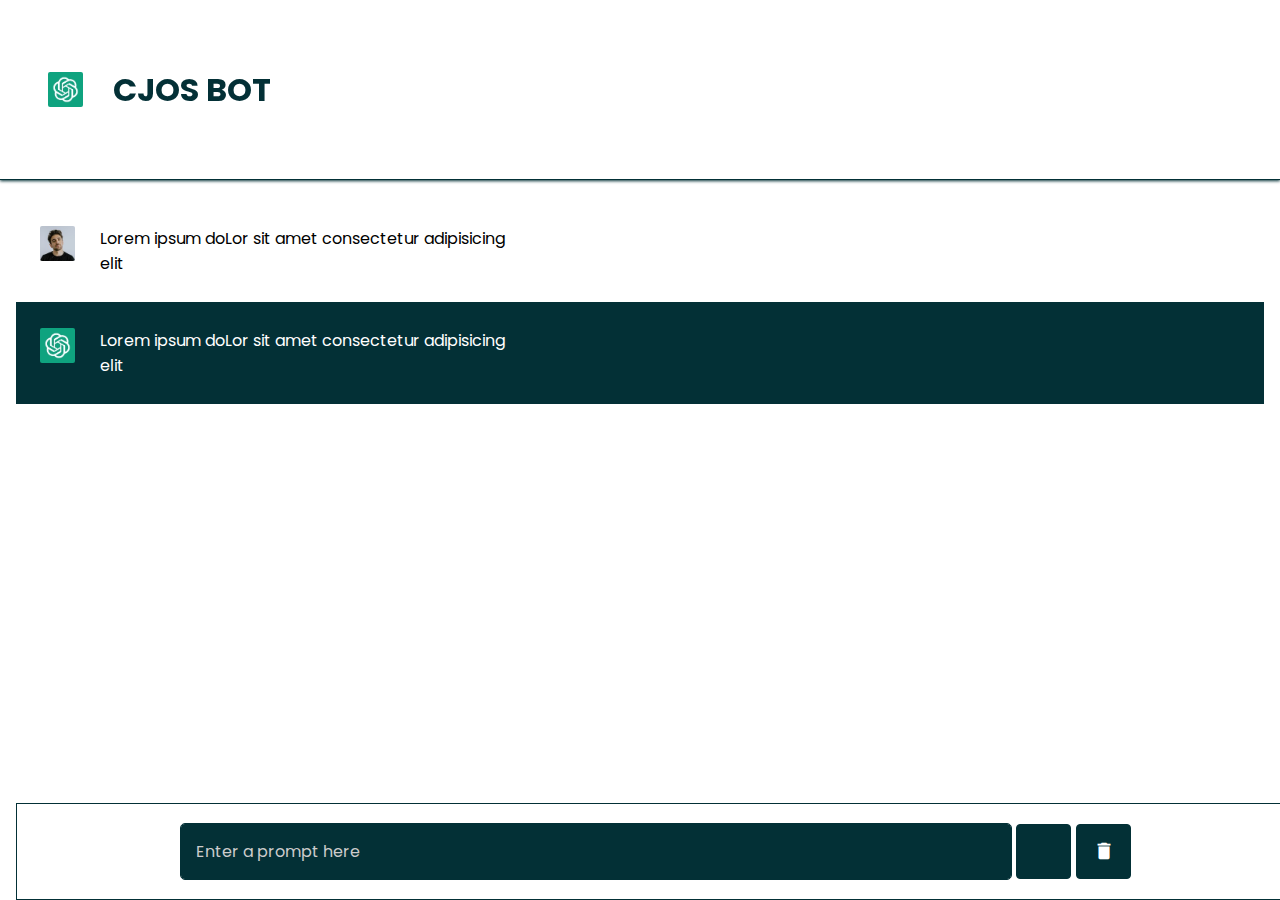
==== commit 07511b9b: "Update main.html" ====
--- a/main.html
+++ b/main.html
@@ -15,10 +15,27 @@
 <body>
     <header class="fixed-header">
             <img src="chatbot.jpg" alt="" class="col"">
-            <h1 class="col">AI ASSISTANT; CHATBOT</h1>
+            <h1 class="col">CJOS BOT</h1>
     </header>
     <!--Chat container-->
-    <div class="chat-container"></div>
+    <div class="chat-container">
+        <div class="chat outgoing">
+            <div class="chat-content">
+                <div class="chat-details">
+                    <img src="user.jpg" alt="user-img">
+                    <p>Lorem ipsum doLor sit amet consectetur adipisicing elit</p>
+                </div>
+            </div>
+        </div>
+        <div class="chat incoming">
+            <div class="chat-content">
+                <div class="chat-details">
+                    <img src="chatbot.jpg" alt="user-img">
+                    <p>Lorem ipsum doLor sit amet consectetur adipisicing elit</p>
+                </div>
+                <span class="material-icons">content_copy</span>
+            </div>
+    </div>
 
 
     <!--Typing container-->
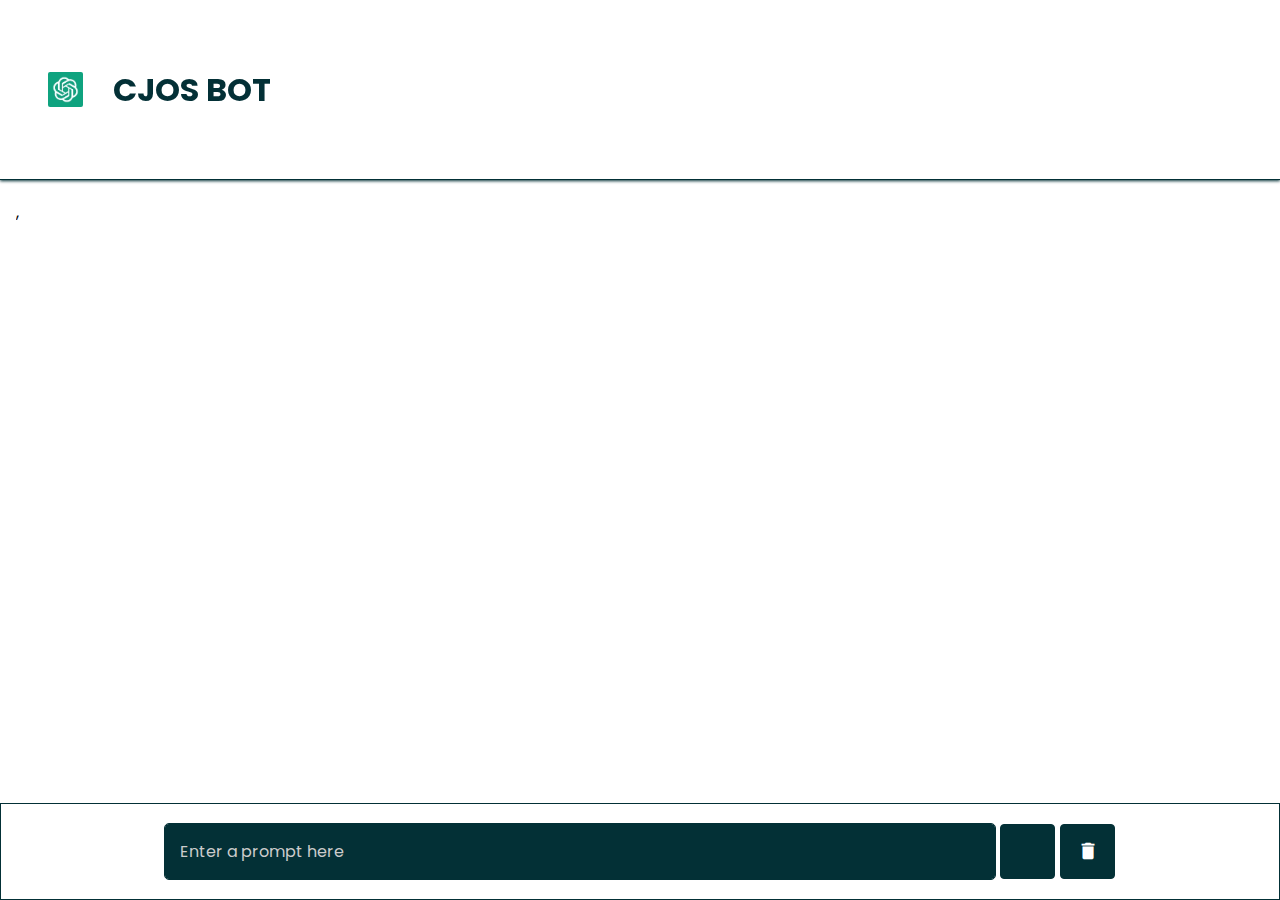
==== commit c9fa0388: "Update main.html" ====
--- a/main.html
+++ b/main.html
@@ -19,7 +19,7 @@
     </header>
     <!--Chat container-->
     <div class="chat-container">
-        <div class="chat outgoing">
+      ,<!--  <div class="chat outgoing">
             <div class="chat-content">
                 <div class="chat-details">
                     <img src="user.jpg" alt="user-img">
@@ -34,7 +34,7 @@
                     <p>Lorem ipsum doLor sit amet consectetur adipisicing elit</p>
                 </div>
                 <span class="material-icons">content_copy</span>
-            </div>
+            </div>-->
     </div>
 
 
